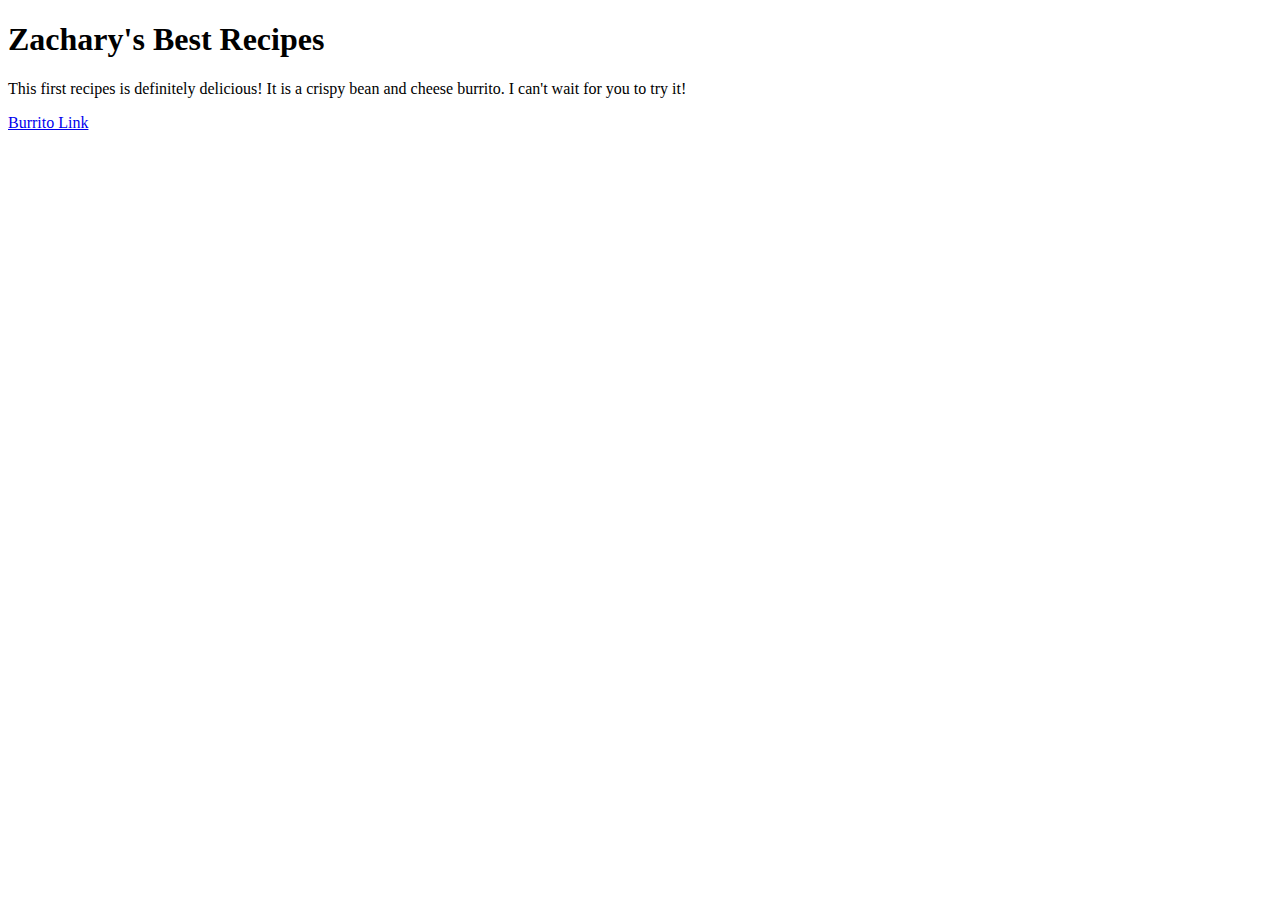
==== index.html @ 6296e8eb "Added the homepage and a burrito recipe with an image." ====
<!DOCTYPE html>
<html lang="en">
    <head>
        <meta charset="utf-8">
        <title>Zachary's Recipes</title>
    </head>
    <body>
        <h1>Zachary's Best Recipes</h1>
        <p>This first recipes is definitely delicious! It is a crispy bean and cheese
            burrito. I can't wait for you to try it!
        </p>
        <p>
            <a href="recipes/burrito.html">Burrito Link</a>
        </p>
    </body>
</html>
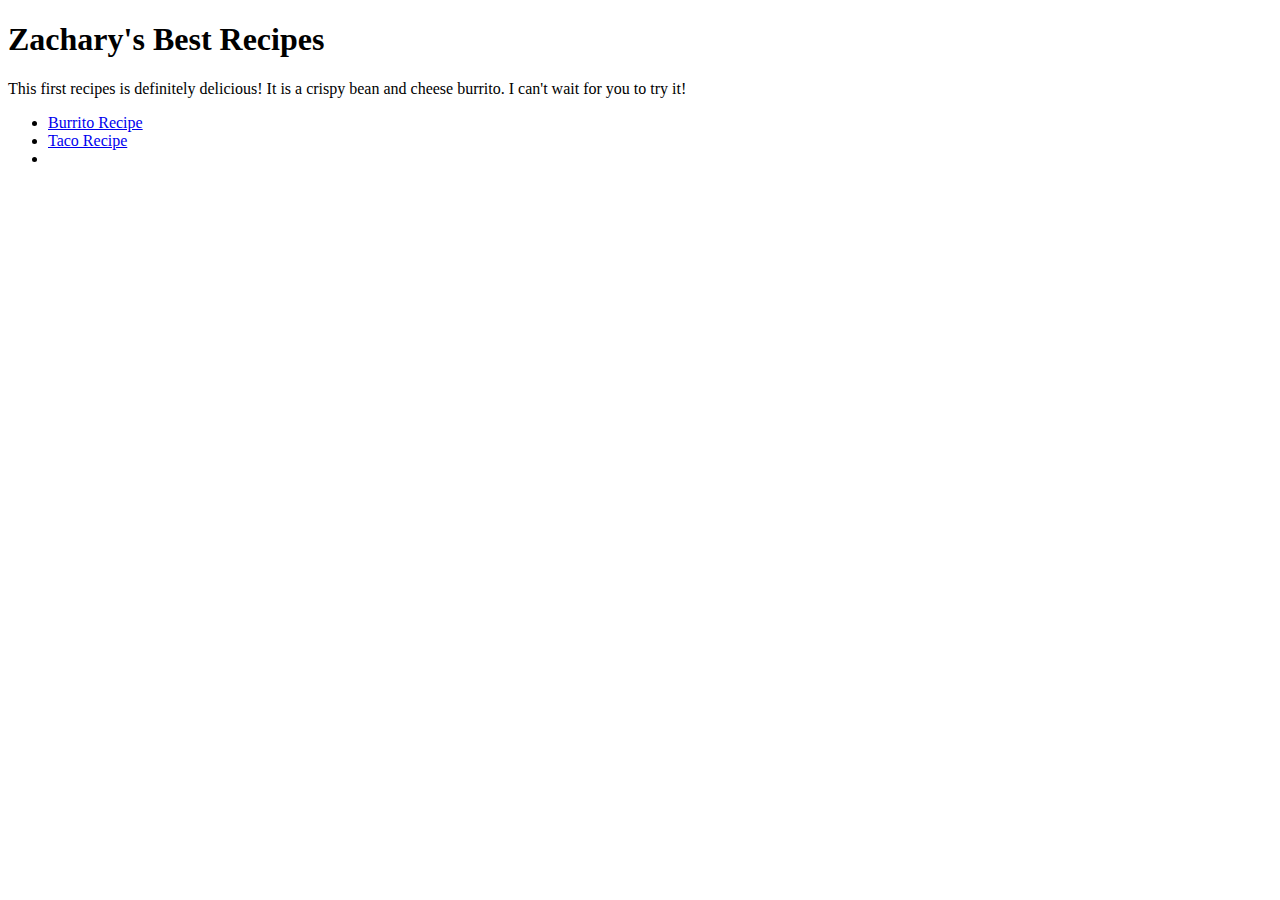
==== commit 121d5339: "Added a taco recipe page and a link to the page on index.html" ====
--- a/index.html
+++ b/index.html
@@ -9,8 +9,15 @@
         <p>This first recipes is definitely delicious! It is a crispy bean and cheese
             burrito. I can't wait for you to try it!
         </p>
+
+        <!--The following is an unordered list which contains links to various recipes-->
+
         <p>
-            <a href="recipes/burrito.html">Burrito Link</a>
+            <ul>
+                <li><a href="recipes/burrito.html">Burrito Recipe</a></li>
+                <li><a href="recipes/taco.html">Taco Recipe</a></li>
+                <li></li>
+            </ul>
         </p>
     </body>
 </html>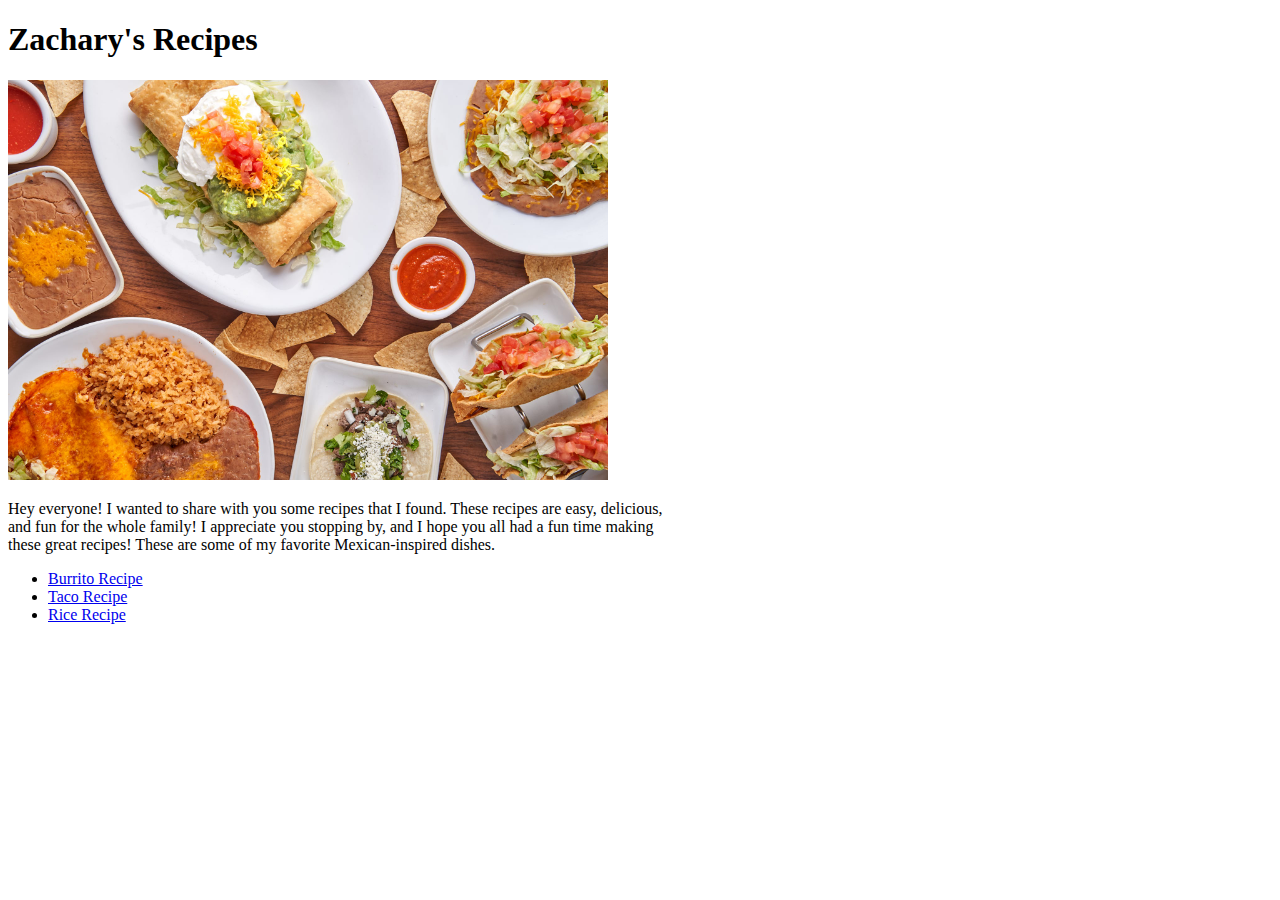
==== commit 77eb46bc: "Added a rice recipe page and a link to the page on index.html. Also added line breaks on burrito.htm" ====
--- a/index.html
+++ b/index.html
@@ -5,9 +5,11 @@
         <title>Zachary's Recipes</title>
     </head>
     <body>
-        <h1>Zachary's Best Recipes</h1>
-        <p>This first recipes is definitely delicious! It is a crispy bean and cheese
-            burrito. I can't wait for you to try it!
+        <h1>Zachary's Recipes</h1>
+        <img src="images/food.jpg" alt="General picture of Mexican food" width="600">
+        <p>Hey everyone! I wanted to share with you some recipes that I found. These recipes are easy, delicious,<br>
+            and fun for the whole family! I appreciate you stopping by, and I hope you all had a fun time making<br>
+            these great recipes! These are some of my favorite Mexican-inspired dishes.
         </p>
 
         <!--The following is an unordered list which contains links to various recipes-->
@@ -16,7 +18,7 @@
             <ul>
                 <li><a href="recipes/burrito.html">Burrito Recipe</a></li>
                 <li><a href="recipes/taco.html">Taco Recipe</a></li>
-                <li></li>
+                <li><a href="recipes/rice.html">Rice Recipe</a></li>
             </ul>
         </p>
     </body>
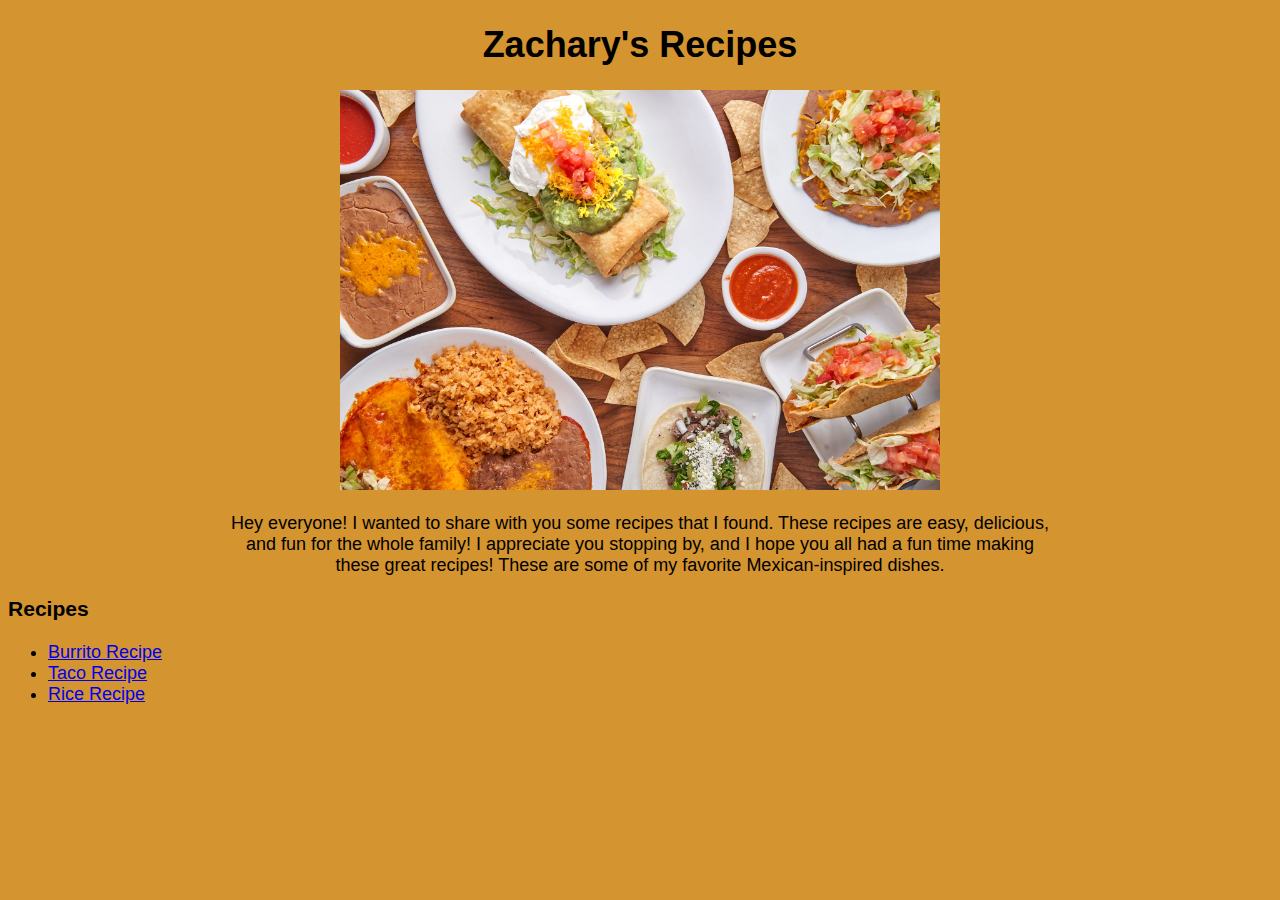
==== commit 658e4156: "Added CSS to all the HTML files, added a CSS file, and updated README.md" ====
--- a/index.html
+++ b/index.html
@@ -3,11 +3,12 @@
     <head>
         <meta charset="utf-8">
         <title>Zachary's Recipes</title>
+        <link rel="stylesheet" href="styles.css">
     </head>
     <body>
-        <h1>Zachary's Recipes</h1>
+        <h1 >Zachary's Recipes</h1>
         <img src="images/food.jpg" alt="General picture of Mexican food" width="600">
-        <p>Hey everyone! I wanted to share with you some recipes that I found. These recipes are easy, delicious,<br>
+        <p class>Hey everyone! I wanted to share with you some recipes that I found. These recipes are easy, delicious,<br>
             and fun for the whole family! I appreciate you stopping by, and I hope you all had a fun time making<br>
             these great recipes! These are some of my favorite Mexican-inspired dishes.
         </p>
@@ -15,6 +16,7 @@
         <!--The following is an unordered list which contains links to various recipes-->
 
         <p>
+            <h3 class = "list-header">Recipes</h3>
             <ul>
                 <li><a href="recipes/burrito.html">Burrito Recipe</a></li>
                 <li><a href="recipes/taco.html">Taco Recipe</a></li>
--- a/styles.css
+++ b/styles.css
@@ -0,0 +1,10 @@
+body {
+    background: rgb(212, 148, 47);
+    text-align: center;
+    font-family: sans-serif;
+    font-size: 18px;
+}
+
+ul, ol, .list-header {
+    text-align:left
+}